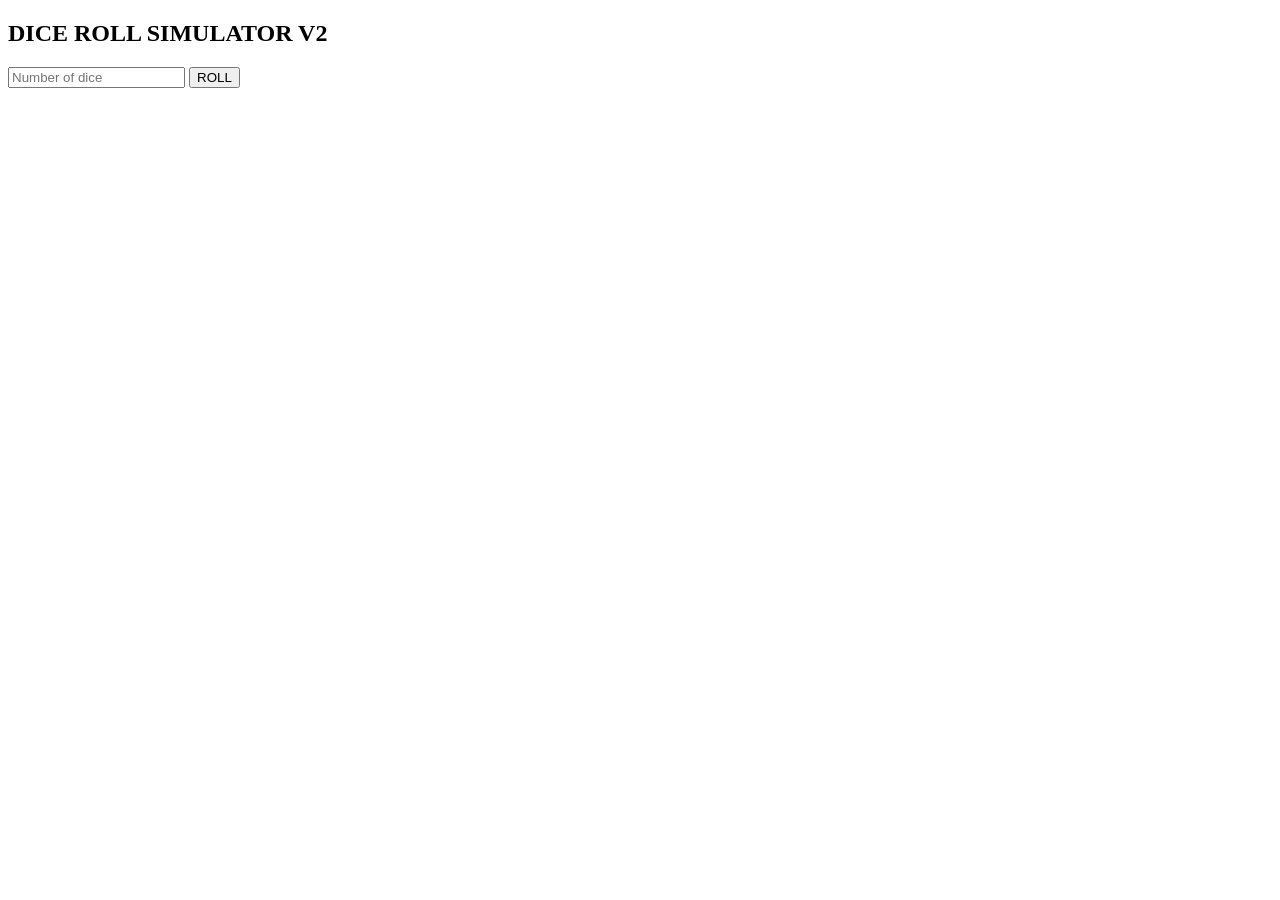
==== diceSimulator2.html @ 0f2c32de "Add files via upload" ====
<!DOCTYPE html>
<html lang="en">
<head>
    <meta charset="UTF-8">
    <meta name="author" content="Sudaice">
    <meta name="description" content="This is a second version of my roll simulator. you can check the first version out on my github @blinkLab">
    <meta name="viewport" content="width=device-width, initial-scale=1.0">
    <title>Dice Roll Simulator Version 2</title>
    <link rel="stylesheet" href="dice2.css">
    <link rel="icon" href="diceImages/diceLogo2.png">
</head>
<body>
    <h2>DICE ROLL SIMULATOR V2</h2>
    <input type="number" id="numberOfDice" min="1" placeholder="Number of dice">
    <button id="button" onclick="roll()">ROLL</button>
    <section id="results"></section>


    <script src="dice2.js"></script>
</body>
</html>
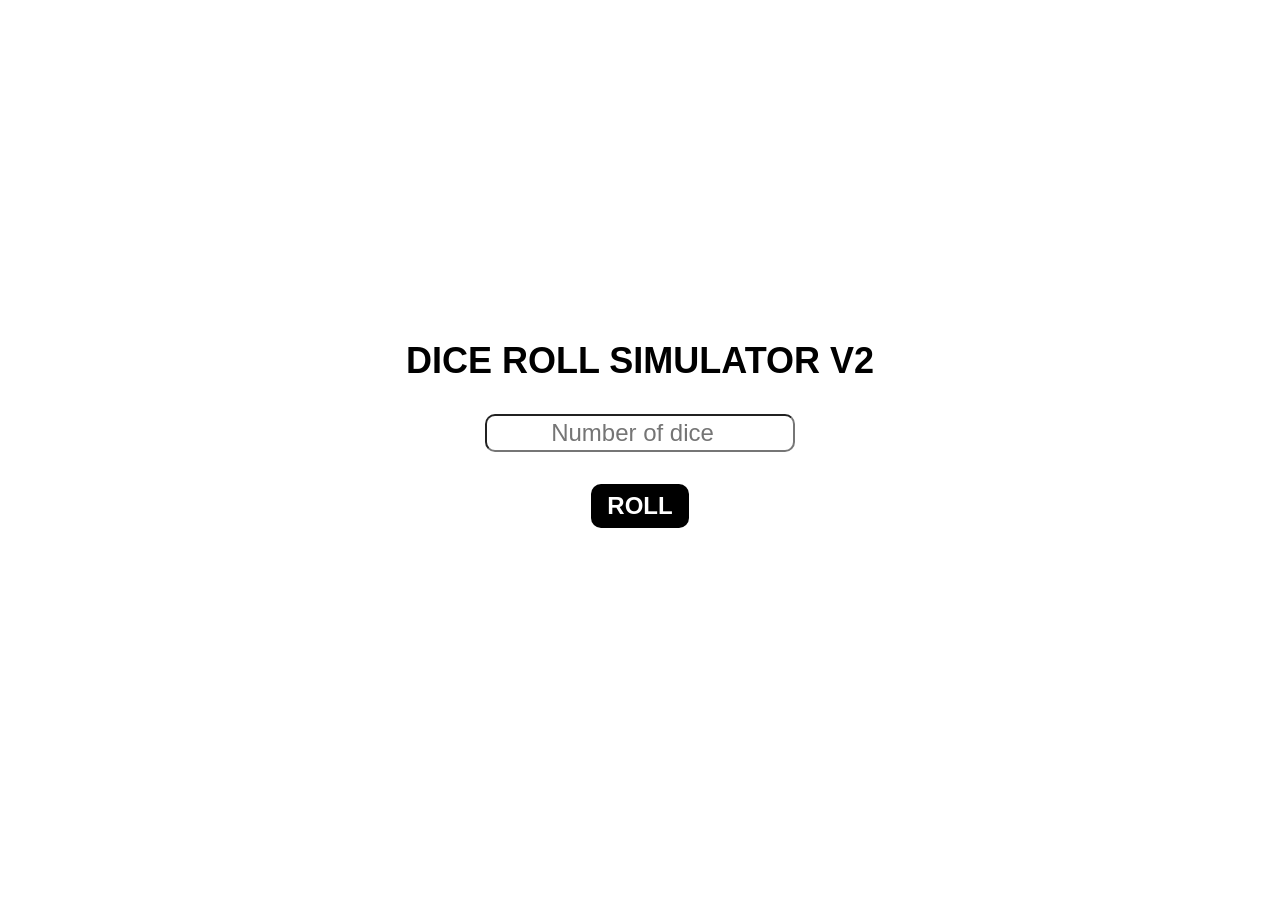
==== commit 24321b61: "Modified references in dice simulator HTML file Updated stylesheet and icon references in the HTML." ====
--- a/diceSimulator2.html
+++ b/diceSimulator2.html
@@ -6,8 +6,8 @@
     <meta name="description" content="This is a second version of my roll simulator. you can check the first version out on my github @blinkLab">
     <meta name="viewport" content="width=device-width, initial-scale=1.0">
     <title>Dice Roll Simulator Version 2</title>
-    <link rel="stylesheet" href="dice2.css">
-    <link rel="icon" href="diceImages/diceLogo2.png">
+    <link rel="stylesheet" href="diceSimulator2.css">
+    <link rel="icon" href="diceLogo2.png">
 </head>
 <body>
     <h2>DICE ROLL SIMULATOR V2</h2>
@@ -16,6 +16,6 @@
     <section id="results"></section>
 
 
-    <script src="dice2.js"></script>
+    <script src="diceSimulator2.js"></script>
 </body>
-</html>+</html>
--- a/diceSimulator2.css
+++ b/diceSimulator2.css
@@ -0,0 +1,56 @@
+*{
+    padding: 0;
+    margin: 0;
+    box-sizing: border-box;
+}
+body{
+    font-family: Arial, Helvetica, sans-serif;
+    font-size: 1.5rem;
+    padding: 1rem;
+    display: flex;
+    flex-direction: column;
+    min-height: 100vh;
+    align-items: center;
+    justify-content: center;
+    gap: 2rem;
+}
+#numberOfDice{
+    border-radius: 10px;
+    outline: none;
+    font: inherit;
+    padding: 0.2rem;
+    text-align: center;
+}
+#button{
+    cursor: pointer;
+    background-color: black;
+    color: white;
+    font: inherit;
+    padding: 0.5rem 1rem;
+    border: none;
+    border-radius: 10px;
+    transition-duration: .1s;
+    font-weight: bold;
+}
+#button:hover{
+    background-color: hsl(0, 0%, 10%);
+}
+#button:visited{
+    background-color: hsl(0, 0%, 20%);
+}
+#results{
+    display: flex;
+    flex-direction: row;
+    flex-wrap: wrap;
+    gap: 2rem;
+    justify-content: center;
+    align-items: center;
+}
+.value{
+    text-align: center;
+}
+.dice{
+    margin-top: 15px;
+    width: 100px;
+    height: auto;
+}
